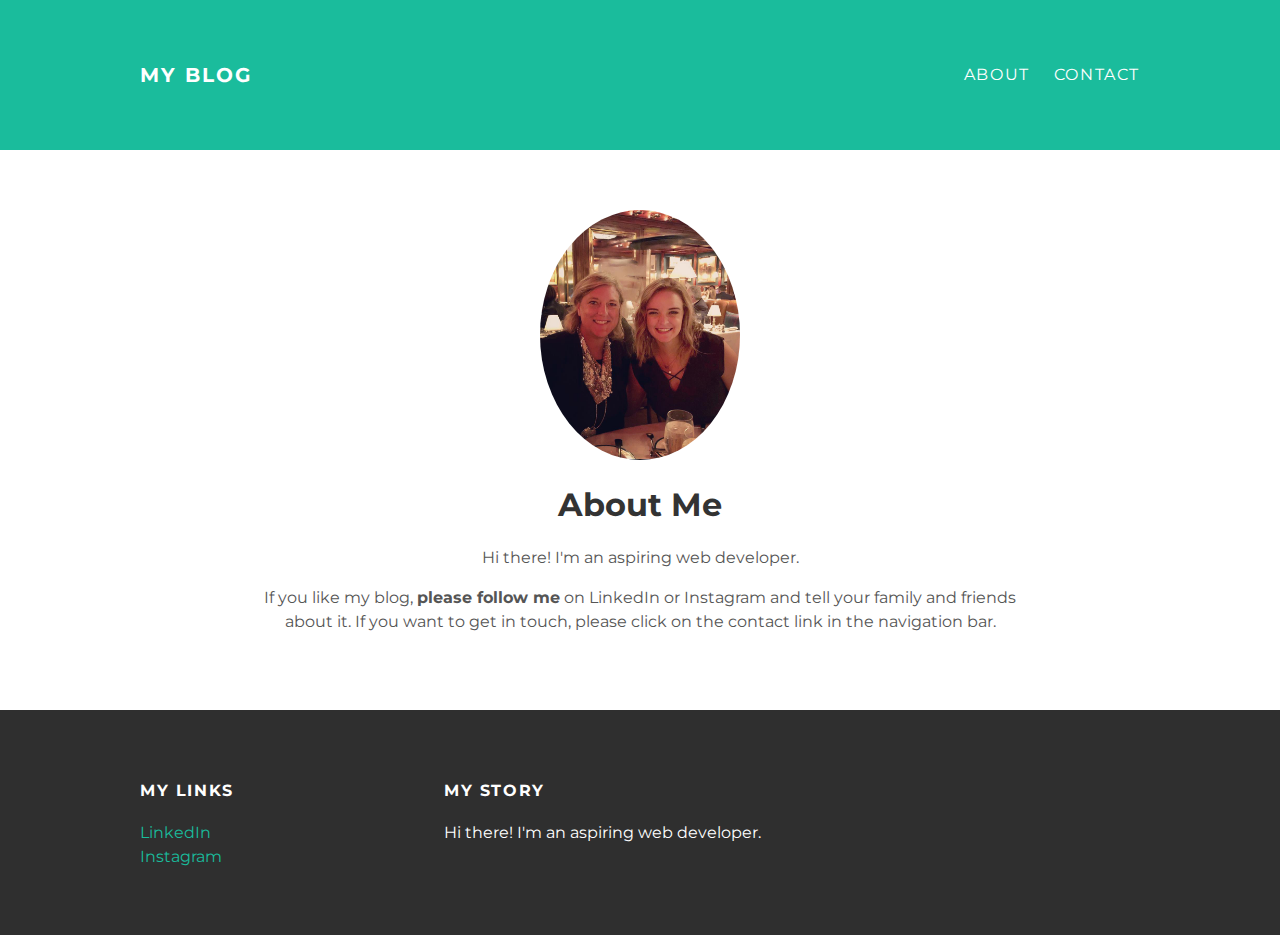
==== about.html @ 40124719 "Update about.html" ====
<!DOCTYPE html>
<html>
  <head>
    
<!-- Global site tag (gtag.js) - Google Analytics -->
<script async src="https://www.googletagmanager.com/gtag/js?id=UA-122459452-1"></script>
<script>
  window.dataLayer = window.dataLayer || [];
  function gtag(){dataLayer.push(arguments);}
  gtag('js', new Date());

  gtag('config', 'UA-122459452-1');
</script>
    
    <title>My Blog</title>
    <link rel="stylesheet"
  type="text/css" href="styles.css">   
  </head>
  <body>
    <div id="header">
      <div class="container">
        <a id="header-title"
    href="index.html">My Blog</a>
        <ul id="header-nav">
          <li><a href="about.html">About</a></li>
          <li><a href="mailto:ahmcphee@gmail.com">Contact</a></li>
        </ul>
      </div> <!-- container -->
    </div> <!-- header -->


    <div id="content">
      <div class="container">
        <div class="about">
          <div class="about-author">
            <img src="me.jpg">
          </div> <!-- about-author -->
          <h1 class="about-title">About Me</h1>
          <div class="about-content">
            <p>Hi there! I'm an aspiring web developer.</p>
            <p>If you like my blog, <strong>please follow me</strong> on LinkedIn or Instagram and tell your family and friends about it. If you want to get in touch, please click on the contact link in the navigation bar.</p>
          </div> <!-- about-content -->
        </div> <!-- about -->
      </div> <!-- container -->
    </div> <!-- content -->


    <div id="footer">
      <div class="container">
        <div class="column">
          <h4>My Links</h4>
          <p>
            <a href="https://www.linkedin.com/in/ahmcphee/">LinkedIn</a>
            <br>
            <a href="https://www.instagram.com/ahmcphee/">Instagram</a>
          </p>
        </div> <!-- column -->
        <div class="column">
          <h4>My Story</h4>
          <p>Hi there! I'm an aspiring web developer.</p>
        </div> <!-- column -->
      </div> <!-- container -->
    </div> <!-- footer -->
  </body>
</html>
---- styles.css ----
@import url(http://fonts.googleapis.com/css?family=Montserrat:400,700);

body {
  color: #555;
  margin: 0;
  font-family: 'Montserrat',
  sans-serif;
}
#header {
  background-color: #1abc9c;
  height: 150px;
  line-height: 150px;
}
#header a {
  color:white;
  text-decoration: none;
  text-transform: uppercase;
  letter-spacing: 0.1em;
}
#header a:hover {
  color: #222;
}
#header-title {
  display: block;
  float: left;
  font-size: 20px;
  font-weight: bold;
}
#header-nav {
  display: block;
  float: right;
  margin-top: 0;
}
#header-nav li {
  display: inline;
  padding-left: 20px;
}
.container {
  max-width: 1000px;
  margin: 0 auto;
}
#footer {
  background-color: #2f2f2f;
  padding: 50px 0
}
.column {
  min-width: 300px;
  display: inline-block;
  vertical-align: top;
}
#footer h4 {
  color: white;
  text-transform: uppercase;
  letter-spacing: 0.1em;
}
#footer p {
  color: white;
}
a {
  color: #1abc9c;
  text-decoration: none;
}
a:hover {
  color: #F6A623;
}
.post, .about {
  max-width: 800px;
  margin: 0 auto;
  padding: 60px 0;
}
.post-author img {
  width: 50px;
  /*height: 50px;*/
  vertical-align: middle;
}
.about-author img{
  width:200px;
  vertical-align: left;
}
.post-author img, .about-author img {
  border-radius: 50%;
}
.post-author span {
  margin-left: 16px;
}
.post-date {
  color: #D2D2D2;
  font-size: 14px;
  font-weight: bold;
  text-transform: uppercase;
  letter-spacing: 0.1em;
}
h1,h2,h3,h4 {
  color:#333;
}
p {
  line-height: 1.5;
}
.about {
  text-align: center;
}
.post-container:nth-child(even) {
  background-color: #f2f2f2;
}
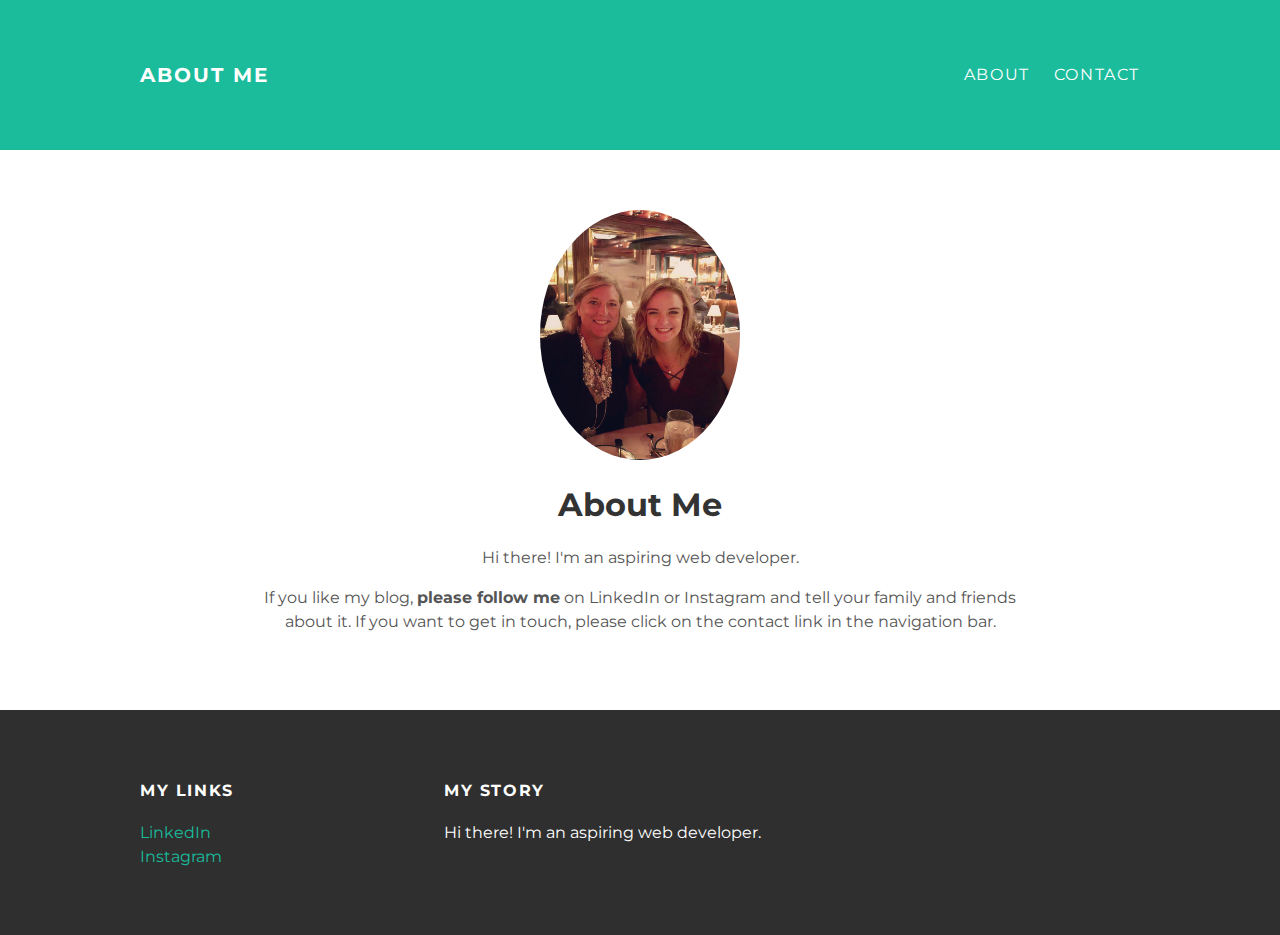
==== commit 131b915d: "Update about.html" ====
--- a/about.html
+++ b/about.html
@@ -1,6 +1,25 @@
 <!DOCTYPE html>
 <html>
   <head>
+
+<!-- Google tag (gtag.js) -->
+<script async src="https://www.googletagmanager.com/gtag/js?id=G-7NJJC385FE"></script>
+<script>
+  window.dataLayer = window.dataLayer || [];
+  function gtag(){dataLayer.push(arguments);}
+  gtag('js', new Date());
+
+  gtag('config', 'G-7NJJC385FE');
+</script>
+    
+    
+    <!-- Google Tag Manager -->
+<script>(function(w,d,s,l,i){w[l]=w[l]||[];w[l].push({'gtm.start':
+new Date().getTime(),event:'gtm.js'});var f=d.getElementsByTagName(s)[0],
+j=d.createElement(s),dl=l!='dataLayer'?'&l='+l:'';j.async=true;j.src=
+'https://www.googletagmanager.com/gtm.js?id='+i+dl;f.parentNode.insertBefore(j,f);
+})(window,document,'script','dataLayer','GTM-PL2R2DV');</script>
+<!-- End Google Tag Manager -->
     
 <!-- Global site tag (gtag.js) - Google Analytics -->
 <script async src="https://www.googletagmanager.com/gtag/js?id=UA-122459452-1"></script>
@@ -12,15 +31,26 @@
   gtag('config', 'UA-122459452-1');
 </script>
     
-    <title>My Blog</title>
+    <title>About Me</title>
     <link rel="stylesheet"
   type="text/css" href="styles.css">   
+ 
+  <script src="https://ajax.googleapis.com/ajax/libs/jquery/3.4.0/jquery.min.js"></script>
+   
   </head>
   <body>
+
+<!-- Google Tag Manager (noscript) -->
+<noscript><iframe src="https://www.googletagmanager.com/ns.html?id=GTM-PL2R2DV"
+height="0" width="0" style="display:none;visibility:hidden"></iframe></noscript>
+<!-- End Google Tag Manager (noscript) -->   
+    
+    
+    
     <div id="header">
       <div class="container">
         <a id="header-title"
-    href="index.html">My Blog</a>
+    href="index.html">About Me</a>
         <ul id="header-nav">
           <li><a href="about.html">About</a></li>
           <li><a href="mailto:ahmcphee@gmail.com">Contact</a></li>
@@ -50,9 +80,9 @@
         <div class="column">
           <h4>My Links</h4>
           <p>
-            <a href="https://www.linkedin.com/in/ahmcphee/">LinkedIn</a>
+            <a href="https://www.linkedin.com/in/ahmcphee/" target="_blank">LinkedIn</a>
             <br>
-            <a href="https://www.instagram.com/ahmcphee/">Instagram</a>
+            <a href="https://www.instagram.com/ahmcphee/" target="_blank">Instagram</a>
           </p>
         </div> <!-- column -->
         <div class="column">
--- a/styles.css
+++ b/styles.css
@@ -1,5 +1,5 @@
 
-@import url(http://fonts.googleapis.com/css?family=Montserrat:400,700);
+@import url(https://fonts.googleapis.com/css?family=Montserrat:400,700);
 
 body {
   color: #555;
